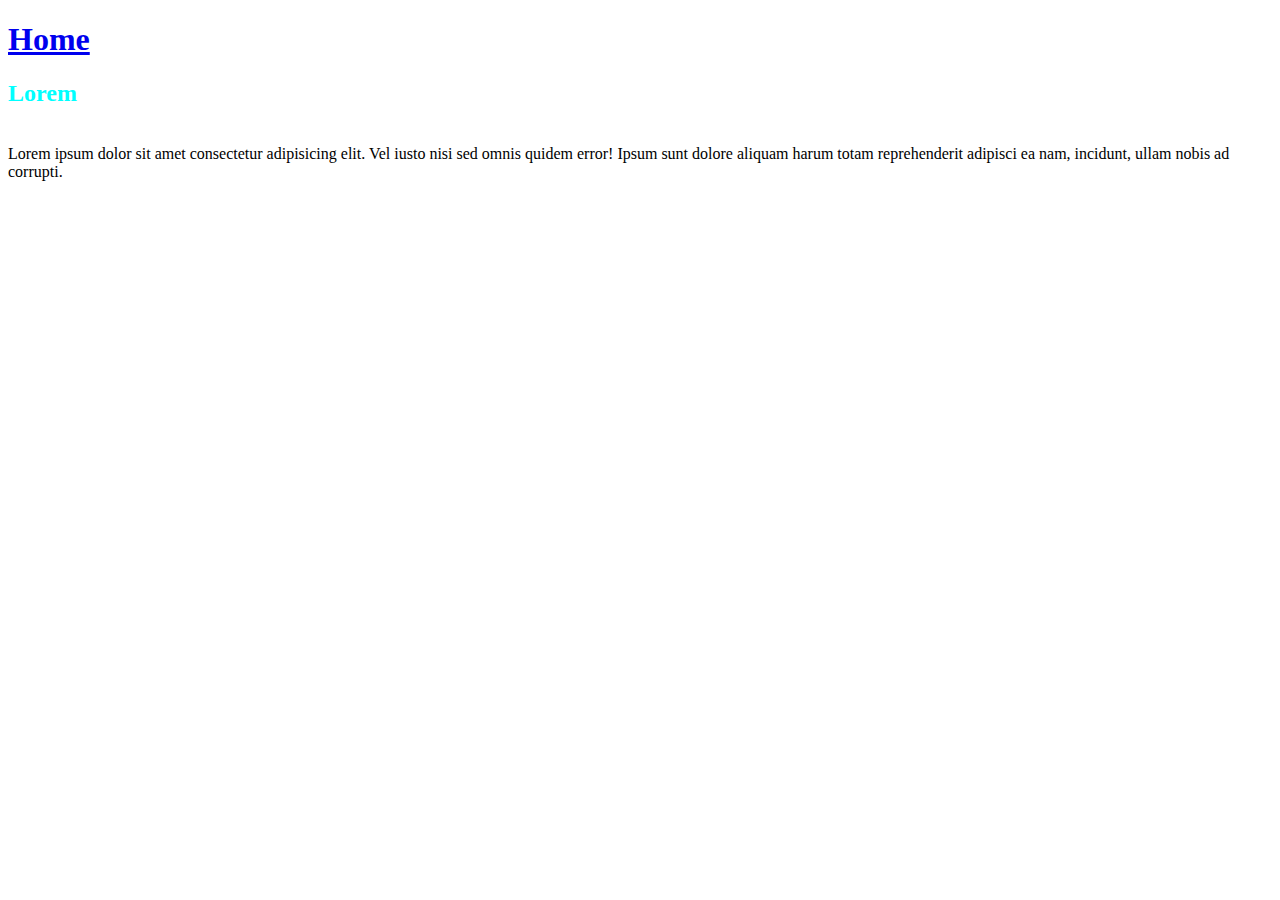
==== secao_HTML/SemanticInTheHTML5Framework.html @ 796a6f4b ".." ====
<!DOCTYPE html>
<html lang="pt-BR">
    <head>
        <meta charset="utf-8">
        <meta name="viewport", content="width=device-width, initial-scale" = 1.0>
        <title>Meu HTML</title>
    </head>

    <style>
        #Home{
            color: aqua;
        }
    </style>

    <body>
        <header>
            <h1>
                <a href="#">Home</a>
            </h1>
            <p><h2 id="Home">Lorem</h2>
            <br>
            Lorem ipsum dolor sit amet consectetur adipisicing elit. Vel iusto nisi sed omnis quidem error! 
            Ipsum sunt dolore aliquam harum totam reprehenderit adipisci ea nam, incidunt, ullam nobis ad corrupti.
            </p>
                
        </header>
    </body>
</html>
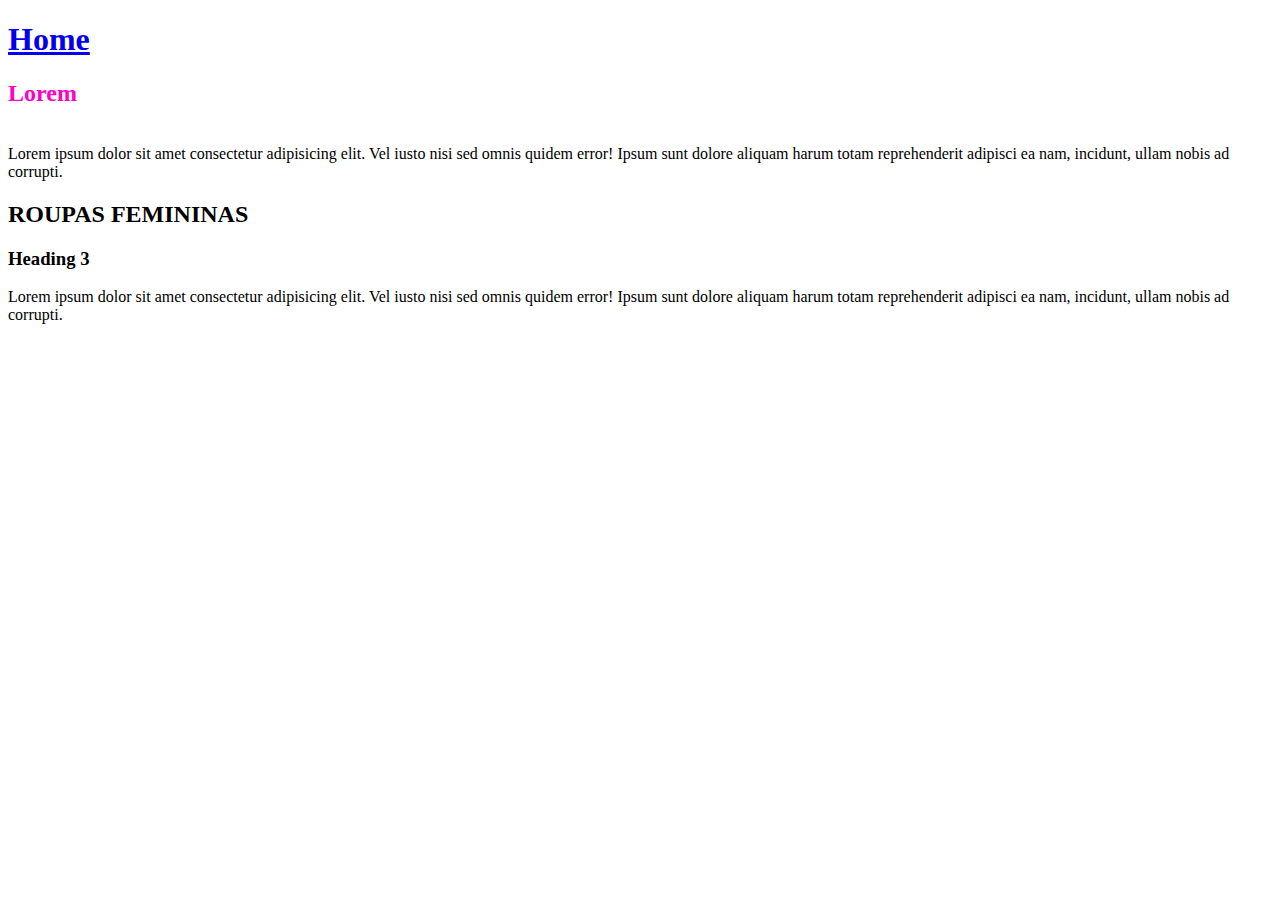
==== commit 19c83126: "Simple login page with HTML and CSS" ====
--- a/secao_HTML/SemanticInTheHTML5Framework.html
+++ b/secao_HTML/SemanticInTheHTML5Framework.html
@@ -8,7 +8,7 @@
 
     <style>
         #Home{
-            color: aqua;
+            color: rgb(255, 0, 200);
         }
     </style>
 
@@ -24,5 +24,17 @@
             </p>
                 
         </header>
+        <section>
+            <header>
+                <h2>ROUPAS FEMININAS</h2>
+            </header>
+
+            <article>
+                <h3>Heading 3</h3>
+                    <p>Lorem ipsum dolor sit amet consectetur adipisicing elit. Vel iusto nisi sed omnis quidem error! 
+                        Ipsum sunt dolore aliquam harum totam reprehenderit adipisci ea nam, incidunt, ullam nobis ad corrupti.
+                    </p>
+            </article>
+        </section>
     </body>
 </html>